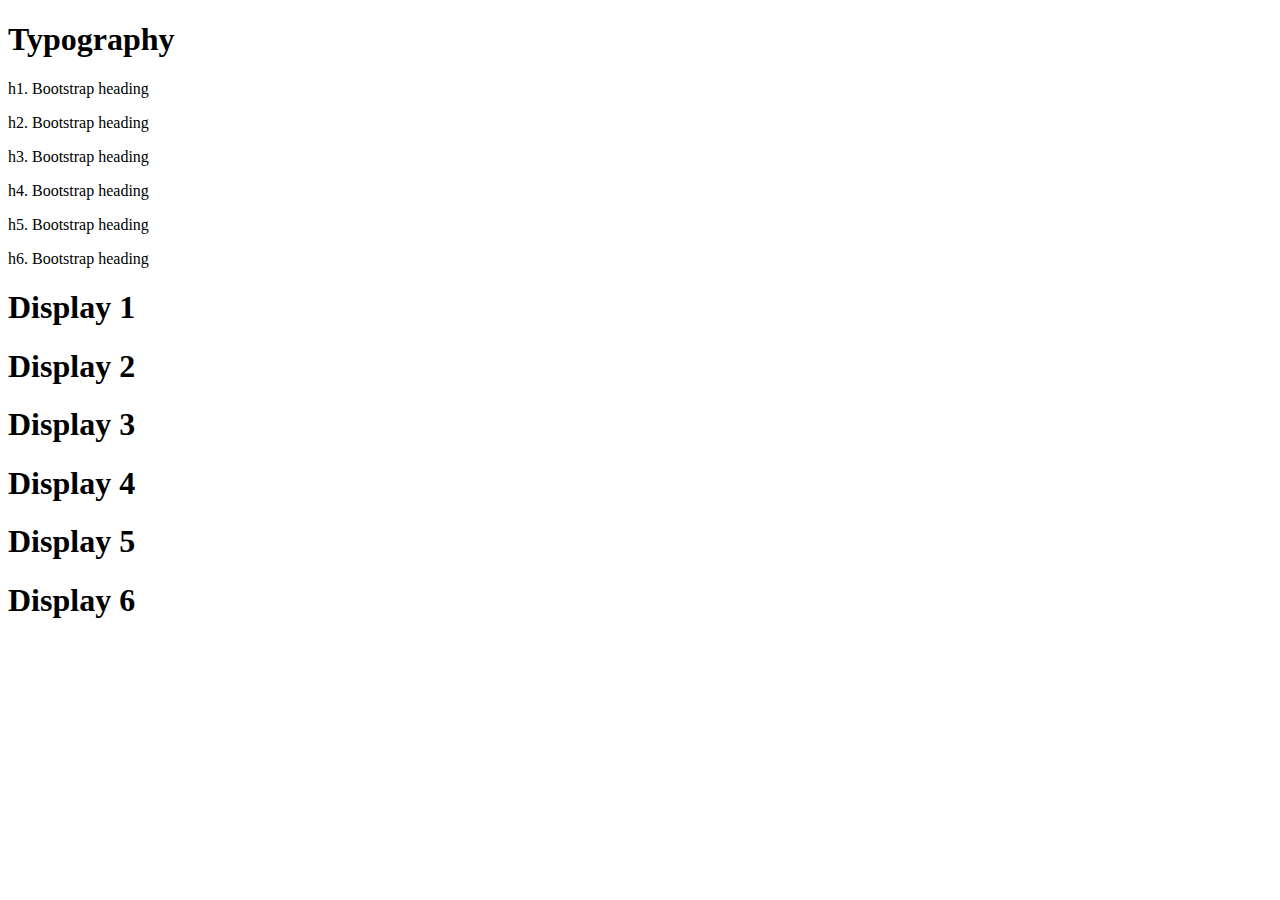
==== typography.html @ 71d9eef8 "inles" ====
<!DOCTYPE html>
<html lang="en">
  <head>
    <meta charset="utf-8" />
    <meta name="viewport" content="width=device-width, initial-scale=1" />
    <title>Typography</title>
    <link
      href="https://cdn.jsdelivr.net/npm/bootstrap@5.2.0-beta1/dist/css/bootstrap.min.css"
      rel="stylesheet"
      integrity="sha384-0evHe/X+R7YkIZDRvuzKMRqM+OrBnVFBL6DOitfPri4tjfHxaWutUpFmBp4vmVor"
      crossorigin="anonymous"
    />
  </head>
  <body>
    <h1>Typography</h1>
    <p class="h1">h1. Bootstrap heading</p>
    <p class="h2">h2. Bootstrap heading</p>
    <p class="h3">h3. Bootstrap heading</p>
    <p class="h4">h4. Bootstrap heading</p>
    <p class="h5">h5. Bootstrap heading</p>
    <p class="h6">h6. Bootstrap heading</p>

    <h1 class="display-1">Display 1</h1>
    <h1 class="display-2">Display 2</h1>
    <h1 class="display-3">Display 3</h1>
    <h1 class="display-4">Display 4</h1>
    <h1 class="display-5">Display 5</h1>
    <h1 class="display-6">Display 6</h1>

    
    <script
      src="https://cdn.jsdelivr.net/npm/bootstrap@5.2.0-beta1/dist/js/bootstrap.bundle.min.js"
      integrity="sha384-pprn3073KE6tl6bjs2QrFaJGz5/SUsLqktiwsUTF55Jfv3qYSDhgCecCxMW52nD2"
      crossorigin="anonymous"
    ></script>
  </body>
</html>
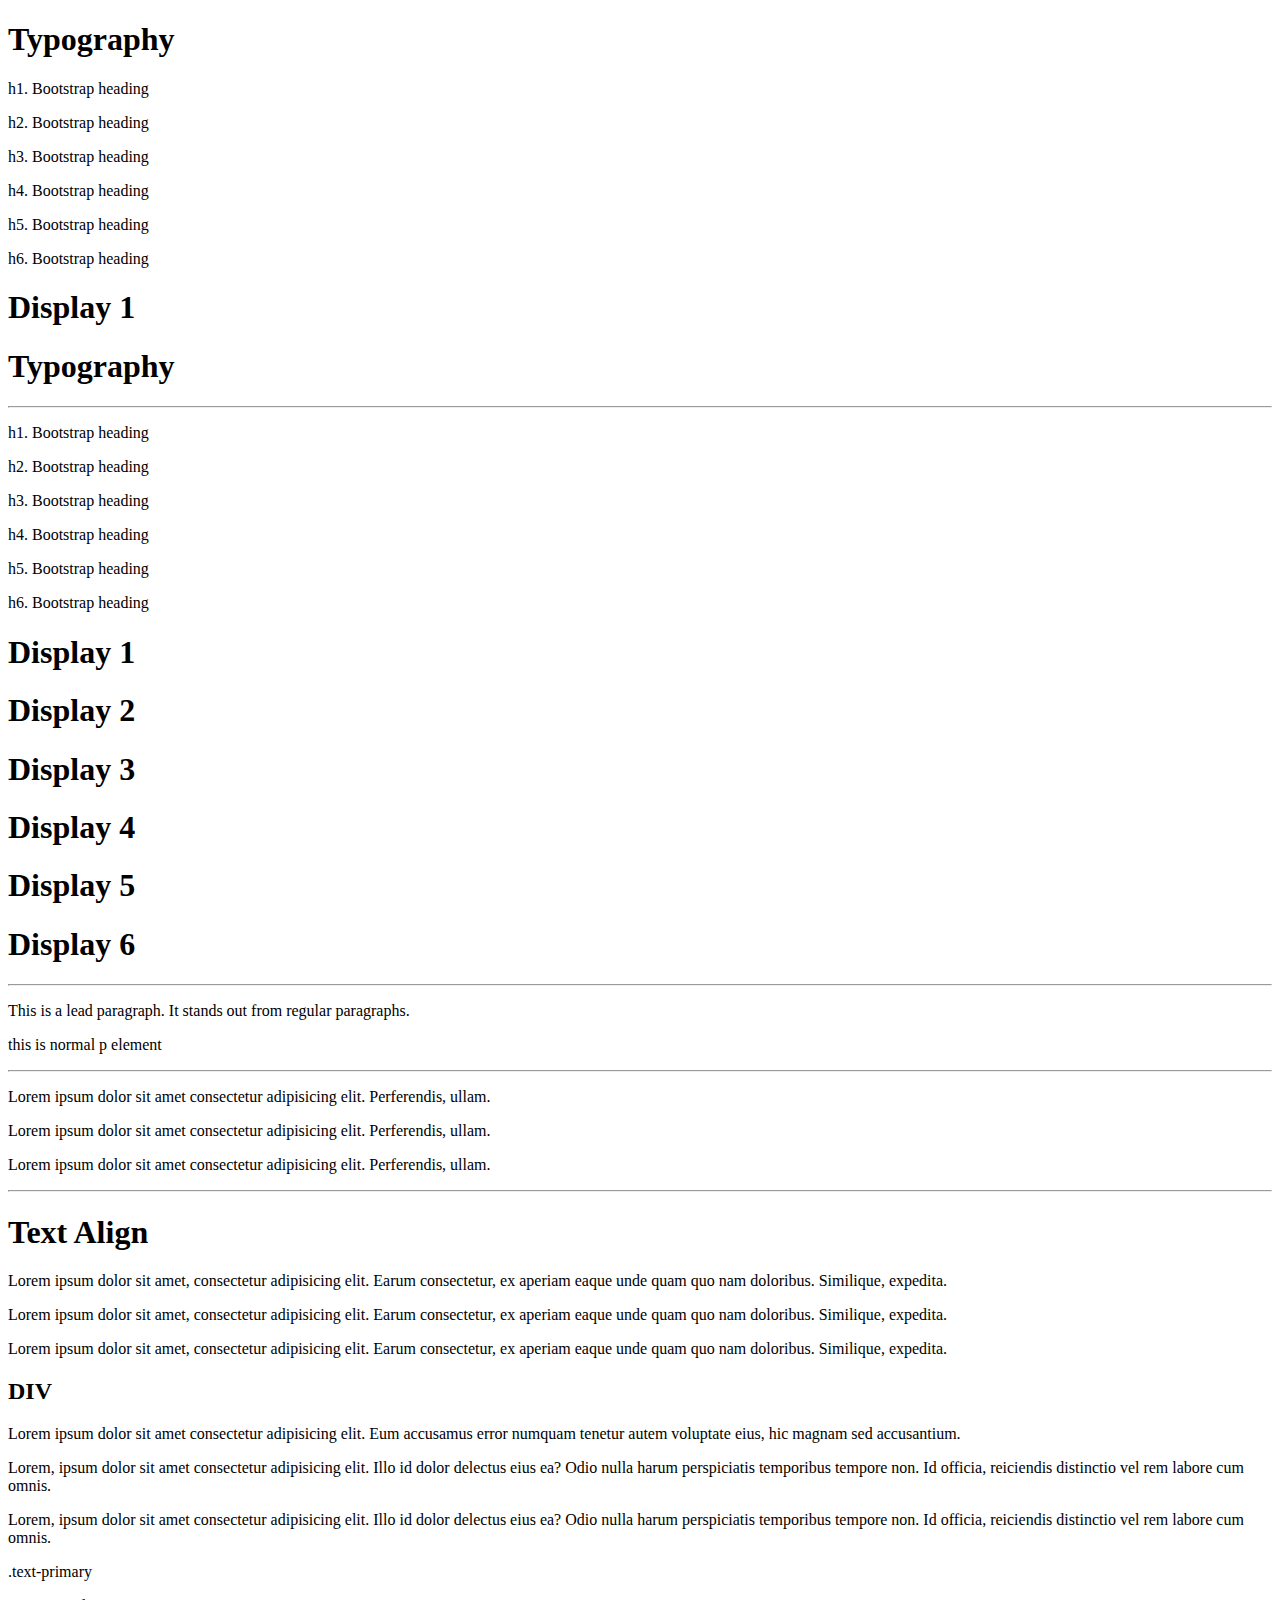
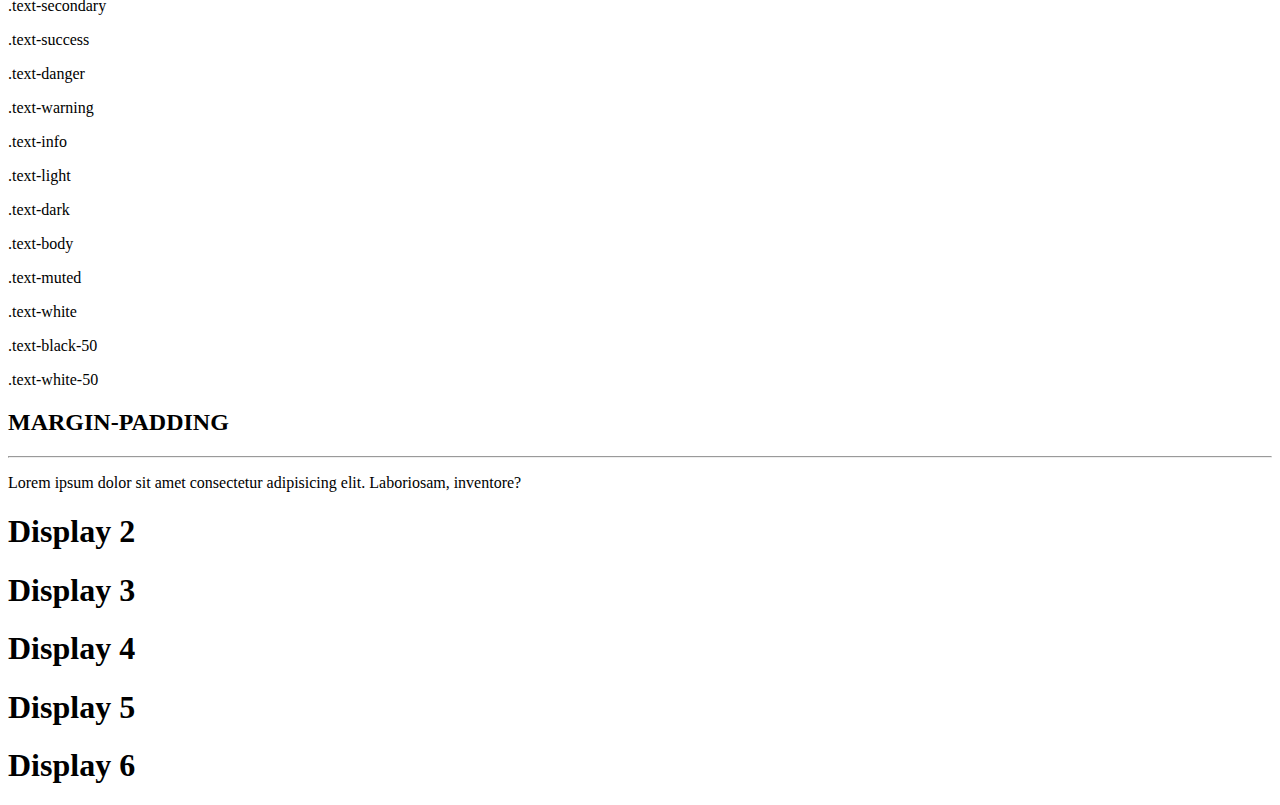
==== commit 437dd50c: "sda" ====
--- a/typography.html
+++ b/typography.html
@@ -20,7 +20,133 @@
     <p class="h5">h5. Bootstrap heading</p>
     <p class="h6">h6. Bootstrap heading</p>
 
-    <h1 class="display-1">Display 1</h1>
+    <h1 class="display-1">Display 1</h1><!DOCTYPE html>
+    <html lang="en">
+      <head>
+        <meta charset="utf-8" />
+        <meta name="viewport" content="width=device-width, initial-scale=1" />
+        <title>Typography</title>
+        <link
+          href="https://cdn.jsdelivr.net/npm/bootstrap@5.2.0-beta1/dist/css/bootstrap.min.css"
+          rel="stylesheet"
+          integrity="sha384-0evHe/X+R7YkIZDRvuzKMRqM+OrBnVFBL6DOitfPri4tjfHxaWutUpFmBp4vmVor"
+          crossorigin="anonymous"
+        />
+      </head>
+      <body>
+        <h1>Typography</h1>
+        <hr />
+    
+        <p class="h1">h1. Bootstrap heading</p>
+        <p class="h2">h2. Bootstrap heading</p>
+        <p class="h3">h3. Bootstrap heading</p>
+        <p class="h4">h4. Bootstrap heading</p>
+        <p class="h5">h5. Bootstrap heading</p>
+        <p class="h6">h6. Bootstrap heading</p>
+    
+        <h1 class="display-1">Display 1</h1>
+        <h1 class="display-2">Display 2</h1>
+        <h1 class="display-3">Display 3</h1>
+        <h1 class="display-4">Display 4</h1>
+        <h1 class="display-5">Display 5</h1>
+        <h1 class="display-6">Display 6</h1>
+    
+        <hr />
+        <p class="lead">
+          This is a lead paragraph. It stands out from regular paragraphs.
+        </p>
+    
+        <p class="h6">this is normal p element</p>
+    
+        <hr />
+    
+        <p class="fs-1">
+          Lorem ipsum dolor sit amet consectetur adipisicing elit. Perferendis,
+          ullam.
+        </p>
+        <p class="fs-2">
+          Lorem ipsum dolor sit amet consectetur adipisicing elit. Perferendis,
+          ullam.
+        </p>
+    
+        <p class="fs-6">
+          Lorem ipsum dolor sit amet consectetur adipisicing elit. Perferendis,
+          ullam.
+        </p>
+    
+        <hr />
+    
+        <h1 class="display-1">Text Align</h1>
+    
+        <p class="text-start text-warning">
+          Lorem ipsum dolor sit amet, consectetur adipisicing elit. Earum
+          consectetur, ex aperiam eaque unde quam quo nam doloribus. Similique,
+          expedita.
+        </p>
+    
+        <p class="text-end text-success">
+          Lorem ipsum dolor sit amet, consectetur adipisicing elit. Earum
+          consectetur, ex aperiam eaque unde quam quo nam doloribus. Similique,
+          expedita.
+        </p>
+    
+        <p class="text-center text-primary">
+          Lorem ipsum dolor sit amet, consectetur adipisicing elit. Earum
+          consectetur, ex aperiam eaque unde quam quo nam doloribus. Similique,
+          expedita.
+        </p>
+    
+        <h2>DIV</h2>
+        <div class="text-center bg-danger text-light">
+          <p class="text-muted text-uppercase">
+            Lorem ipsum dolor sit amet consectetur adipisicing elit. Eum accusamus
+            error numquam tenetur autem voluptate eius, hic magnam sed accusantium.
+          </p>
+          <p class="fw-bold">
+            Lorem, ipsum dolor sit amet consectetur adipisicing elit. Illo id dolor
+            delectus eius ea? Odio nulla harum perspiciatis temporibus tempore non.
+            Id officia, reiciendis distinctio vel rem labore cum omnis.
+          </p>
+          <p class="lead">
+            Lorem, ipsum dolor sit amet consectetur adipisicing elit. Illo id dolor
+            delectus eius ea? Odio nulla harum perspiciatis temporibus tempore non.
+            Id officia, reiciendis distinctio vel rem labore cum omnis.
+          </p>
+        </div>
+    
+        <div>
+          <p class="text-primary">.text-primary</p>
+          <p class="text-secondary">.text-secondary</p>
+          <p class="text-success">.text-success</p>
+          <p class="text-danger">.text-danger</p>
+          <p class="text-warning bg-dark">.text-warning</p>
+          <p class="text-info bg-dark">.text-info</p>
+          <p class="text-light bg-dark">.text-light</p>
+          <p class="text-dark">.text-dark</p>
+          <p class="text-body">.text-body</p>
+          <p class="text-muted">.text-muted</p>
+          <p class="text-white bg-dark">.text-white</p>
+          <p class="text-black-50">.text-black-50</p>
+          <p class="text-white-50 bg-dark">.text-white-50</p>
+        </div>
+    
+        <h2 class="display-1 text-danger">MARGIN-PADDING</h2>
+        <hr />
+        <div class="p-4 border border-1 border-danger mt-4 mb-4 mx-4">
+          <p>
+            Lorem ipsum dolor sit amet consectetur adipisicing elit. Laboriosam,
+            inventore?
+          </p>
+        </div>
+    
+        <script
+          src="https://cdn.jsdelivr.net/npm/bootstrap@5.2.0-beta1/dist/js/bootstrap.bundle.min.js"
+          integrity="sha384-pprn3073KE6tl6bjs2QrFaJGz5/SUsLqktiwsUTF55Jfv3qYSDhgCecCxMW52nD2"
+          crossorigin="anonymous"
+        ></script>
+      </body>
+    </html>
+    
     <h1 class="display-2">Display 2</h1>
     <h1 class="display-3">Display 3</h1>
     <h1 class="display-4">Display 4</h1>
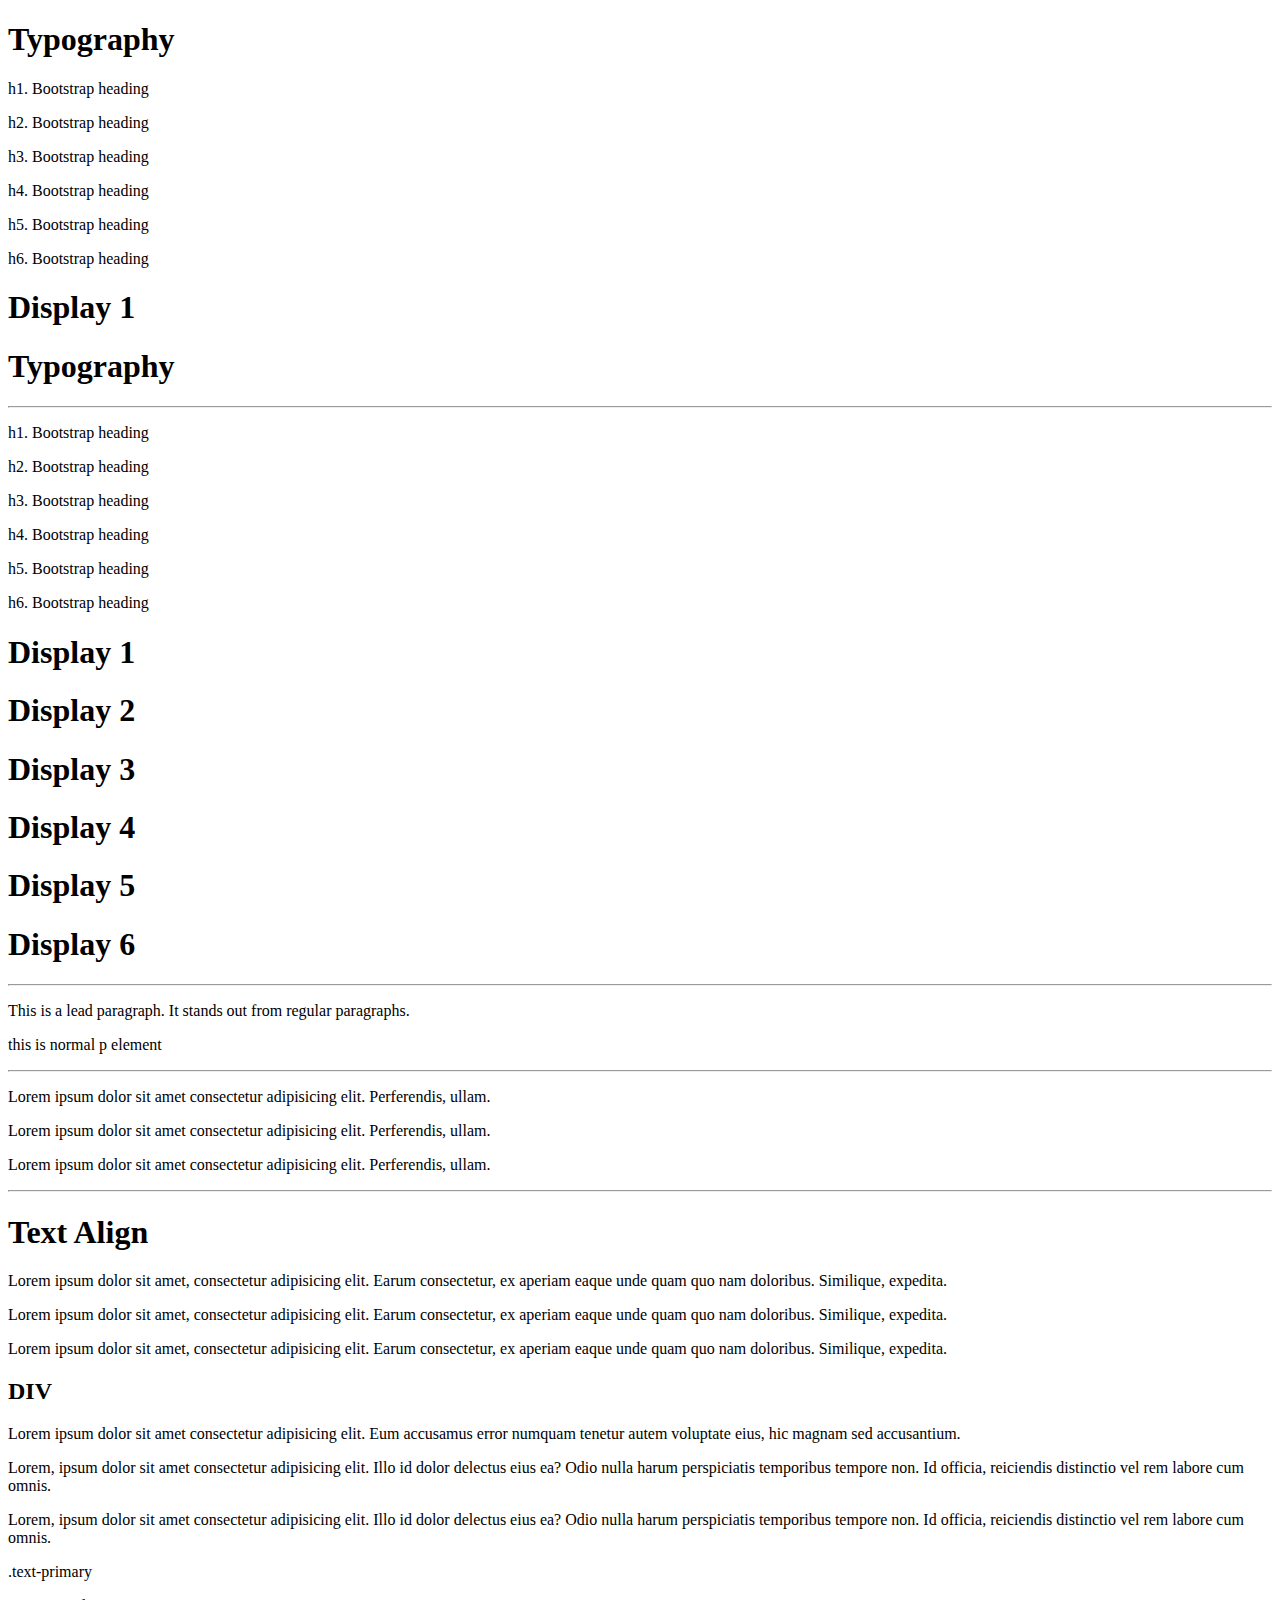
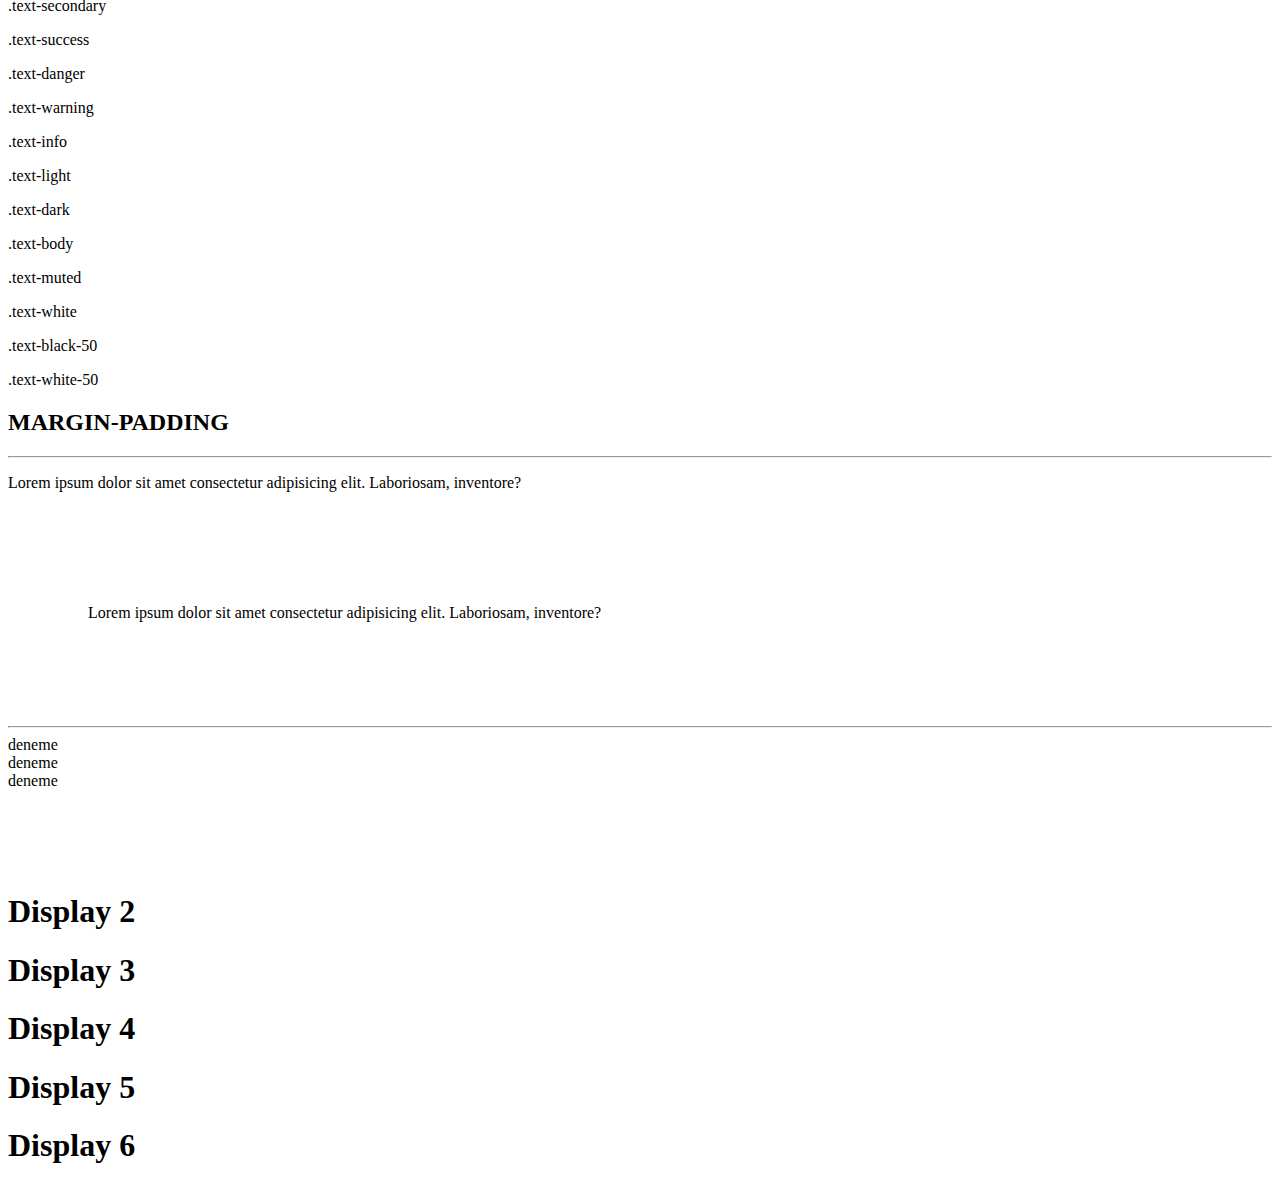
==== commit 4657dc64: "asd" ====
--- a/typography.html
+++ b/typography.html
@@ -20,7 +20,8 @@
     <p class="h5">h5. Bootstrap heading</p>
     <p class="h6">h6. Bootstrap heading</p>
 
-    <h1 class="display-1">Display 1</h1><!DOCTYPE html>
+    <h1 class="display-1">Display 1</h1>
+    <!DOCTYPE html>
     <html lang="en">
       <head>
         <meta charset="utf-8" />
@@ -36,30 +37,30 @@
       <body>
         <h1>Typography</h1>
         <hr />
-    
+
         <p class="h1">h1. Bootstrap heading</p>
         <p class="h2">h2. Bootstrap heading</p>
         <p class="h3">h3. Bootstrap heading</p>
         <p class="h4">h4. Bootstrap heading</p>
         <p class="h5">h5. Bootstrap heading</p>
         <p class="h6">h6. Bootstrap heading</p>
-    
+
         <h1 class="display-1">Display 1</h1>
         <h1 class="display-2">Display 2</h1>
         <h1 class="display-3">Display 3</h1>
         <h1 class="display-4">Display 4</h1>
         <h1 class="display-5">Display 5</h1>
         <h1 class="display-6">Display 6</h1>
-    
+
         <hr />
         <p class="lead">
           This is a lead paragraph. It stands out from regular paragraphs.
         </p>
-    
+
         <p class="h6">this is normal p element</p>
-    
+
         <hr />
-    
+
         <p class="fs-1">
           Lorem ipsum dolor sit amet consectetur adipisicing elit. Perferendis,
           ullam.
@@ -68,52 +69,55 @@
           Lorem ipsum dolor sit amet consectetur adipisicing elit. Perferendis,
           ullam.
         </p>
-    
+
         <p class="fs-6">
           Lorem ipsum dolor sit amet consectetur adipisicing elit. Perferendis,
           ullam.
         </p>
-    
+
         <hr />
-    
+
         <h1 class="display-1">Text Align</h1>
-    
+
         <p class="text-start text-warning">
           Lorem ipsum dolor sit amet, consectetur adipisicing elit. Earum
           consectetur, ex aperiam eaque unde quam quo nam doloribus. Similique,
           expedita.
         </p>
-    
+
         <p class="text-end text-success">
           Lorem ipsum dolor sit amet, consectetur adipisicing elit. Earum
           consectetur, ex aperiam eaque unde quam quo nam doloribus. Similique,
           expedita.
         </p>
-    
+
         <p class="text-center text-primary">
           Lorem ipsum dolor sit amet, consectetur adipisicing elit. Earum
           consectetur, ex aperiam eaque unde quam quo nam doloribus. Similique,
           expedita.
         </p>
-    
+
         <h2>DIV</h2>
         <div class="text-center bg-danger text-light">
           <p class="text-muted text-uppercase">
-            Lorem ipsum dolor sit amet consectetur adipisicing elit. Eum accusamus
-            error numquam tenetur autem voluptate eius, hic magnam sed accusantium.
+            Lorem ipsum dolor sit amet consectetur adipisicing elit. Eum
+            accusamus error numquam tenetur autem voluptate eius, hic magnam sed
+            accusantium.
           </p>
           <p class="fw-bold">
-            Lorem, ipsum dolor sit amet consectetur adipisicing elit. Illo id dolor
-            delectus eius ea? Odio nulla harum perspiciatis temporibus tempore non.
-            Id officia, reiciendis distinctio vel rem labore cum omnis.
+            Lorem, ipsum dolor sit amet consectetur adipisicing elit. Illo id
+            dolor delectus eius ea? Odio nulla harum perspiciatis temporibus
+            tempore non. Id officia, reiciendis distinctio vel rem labore cum
+            omnis.
           </p>
           <p class="lead">
-            Lorem, ipsum dolor sit amet consectetur adipisicing elit. Illo id dolor
-            delectus eius ea? Odio nulla harum perspiciatis temporibus tempore non.
-            Id officia, reiciendis distinctio vel rem labore cum omnis.
+            Lorem, ipsum dolor sit amet consectetur adipisicing elit. Illo id
+            dolor delectus eius ea? Odio nulla harum perspiciatis temporibus
+            tempore non. Id officia, reiciendis distinctio vel rem labore cum
+            omnis.
           </p>
         </div>
-    
+
         <div>
           <p class="text-primary">.text-primary</p>
           <p class="text-secondary">.text-secondary</p>
@@ -129,16 +133,40 @@
           <p class="text-black-50">.text-black-50</p>
           <p class="text-white-50 bg-dark">.text-white-50</p>
         </div>
-    
+      
         <h2 class="display-1 text-danger">MARGIN-PADDING</h2>
         <hr />
-        <div class="p-4 border border-1 border-danger mt-4 mb-4 mx-4">
+        <div class="p-5 border border-1 border-danger mt-4 mb-4 mx-4">
           <p>
             Lorem ipsum dolor sit amet consectetur adipisicing elit. Laboriosam,
             inventore?
           </p>
         </div>
-    
+        <div
+          class="border border-3 border-success rounded-5 mt-4 mb-4 mx-4"
+          style="padding: 5rem"
+        >
+          <p>
+            Lorem ipsum dolor sit amet consectetur adipisicing elit. Laboriosam,
+            inventore?
+          </p>
+        </div>
+        <hr>
+        <div style="height: 100px;">
+
+          <div class="bg-info text-center text-white my-4 w-75 mx-auto">
+            deneme
+          </div>
+  
+          <div class="bg-primary text-center text-white my-4 w-50 mx-auto">
+            deneme
+          </div>
+  
+          <div class="bg-warning text-center text-white my-4 w-25 mx-auto h-50">
+            deneme
+          </div>
+
+        </div>
         <script
           src="https://cdn.jsdelivr.net/npm/bootstrap@5.2.0-beta1/dist/js/bootstrap.bundle.min.js"
           integrity="sha384-pprn3073KE6tl6bjs2QrFaJGz5/SUsLqktiwsUTF55Jfv3qYSDhgCecCxMW52nD2"
@@ -146,14 +174,14 @@
         ></script>
       </body>
     </html>
-    
+      <br>
+      <br>
     <h1 class="display-2">Display 2</h1>
     <h1 class="display-3">Display 3</h1>
     <h1 class="display-4">Display 4</h1>
     <h1 class="display-5">Display 5</h1>
     <h1 class="display-6">Display 6</h1>
 
-    
     <script
       src="https://cdn.jsdelivr.net/npm/bootstrap@5.2.0-beta1/dist/js/bootstrap.bundle.min.js"
       integrity="sha384-pprn3073KE6tl6bjs2QrFaJGz5/SUsLqktiwsUTF55Jfv3qYSDhgCecCxMW52nD2"
